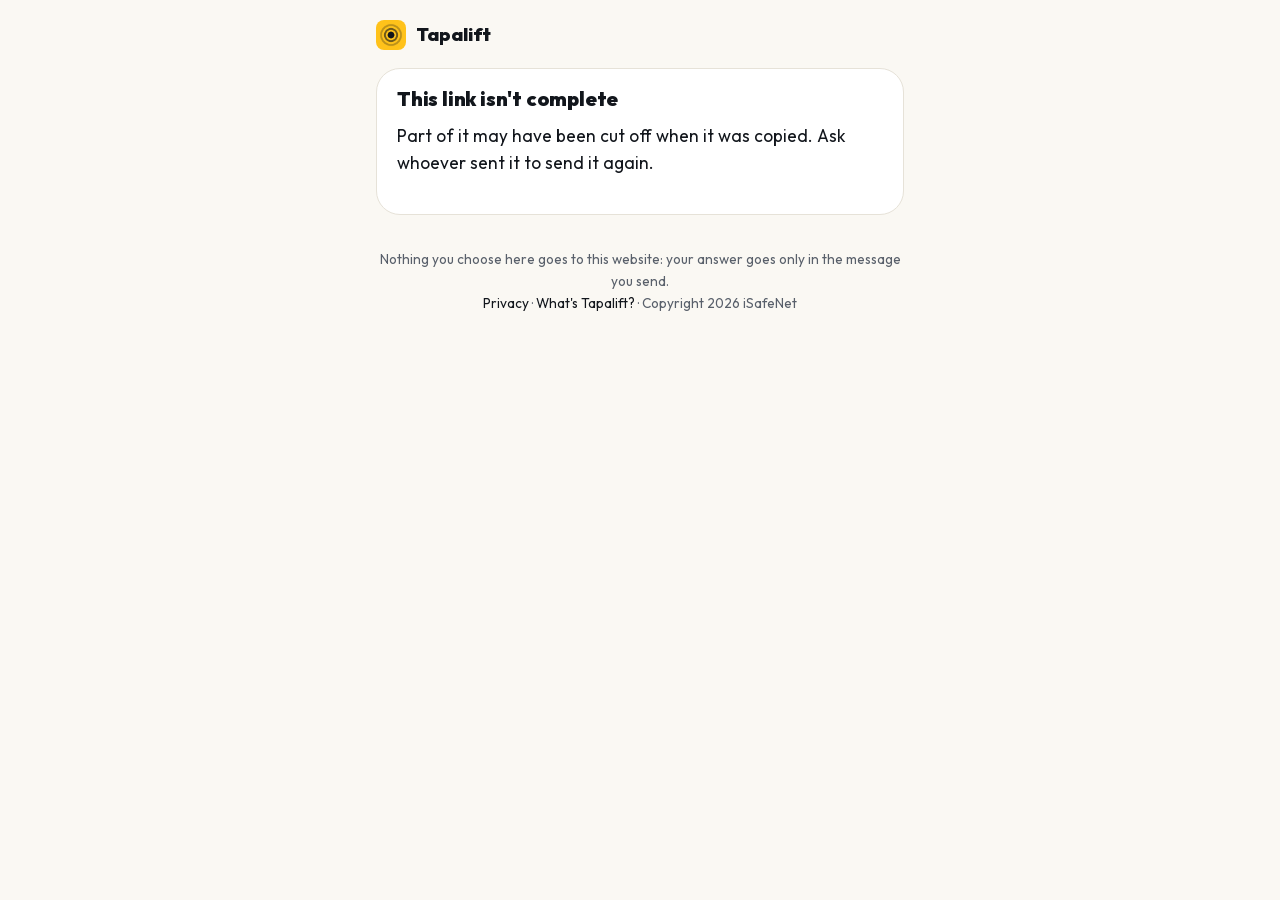
==== friend/index.html @ 4cefb88a "Bring a friend: the page a friend's parent answers on (friend/) and the reply that opens Tapalift (f" ====
<!doctype html>
<html lang="en-GB">
<head>
<meta charset="utf-8">
<meta name="viewport" content="width=device-width,initial-scale=1,viewport-fit=cover">
<title>Can they come too? · Tapalift</title>
<meta name="description" content="Say whether your child can come along on a lift, and where to drop them. No app needed.">
<meta name="theme-color" content="#FFC21A">
<link rel="icon" type="image/png" href="../images/favicon.png">
<link rel="apple-touch-icon" href="../images/apple-touch-icon.png">
<meta name="robots" content="noindex,nofollow">
<meta name="referrer" content="no-referrer">
<link rel="preload" href="../fonts/outfit-latin.woff2" as="font" type="font/woff2" crossorigin>
<link rel="stylesheet" href="../styles.css">
<style>
.g{max-width:560px;margin:0 auto;padding:20px 16px 48px}
.g-top{display:flex;align-items:center;gap:10px;font-weight:850;font-size:1.15rem;margin-bottom:18px;color:var(--text);text-decoration:none}
.g-top img{width:30px;height:30px;border-radius:8px}
.g-card{background:var(--card);border:1px solid var(--line);border-radius:24px;padding:20px;margin-bottom:14px}
.g-trip{background:var(--night);color:var(--on-night);border:0}
.g-trip .kind{font-weight:800;font-size:.74rem;letter-spacing:.14em;text-transform:uppercase;color:var(--yellow)}
.g-trip h1{font-size:clamp(1.8rem,7vw,2.4rem);margin:6px 0 4px;letter-spacing:-.03em}
.g-trip p{margin:4px 0;color:rgba(244,241,232,.85)}
.g h2{font-size:1.25rem;margin:0 0 12px;letter-spacing:-.01em}
.seg{display:grid;gap:8px}
.seg.two{grid-template-columns:1fr 1fr}
.seg.three{grid-template-columns:repeat(3,1fr)}
.seg button{min-height:52px;border-radius:16px;border:2px solid var(--line);background:var(--ground);color:var(--text);font:700 1.02rem var(--font);cursor:pointer;padding:6px 8px}
.seg button[aria-pressed=true]{background:var(--yellow);border-color:var(--yellow);color:var(--on-yellow)}
.g label,.g .label-text{display:block;font-weight:700;margin:16px 0 6px}
.g input[type=text]{width:100%;min-height:50px;border-radius:14px;border:2px solid var(--line);background:var(--ground);color:var(--text);font:400 1.05rem var(--font);padding:0 14px}
.g .hint{color:var(--soft);font-size:.92rem;margin:6px 0 0}
.btn-wide{display:flex;width:100%;margin-top:10px}
.g .done{border:2px solid var(--green)}
.g .msg{white-space:pre-wrap;background:var(--ground);border-radius:14px;padding:12px 14px;font-size:.95rem;color:var(--soft);margin:12px 0 4px;word-break:break-word}
.g footer{border:0;padding:20px 0 0;font-size:.85rem;text-align:center}
[hidden]{display:none!important}
</style>
</head>
<body>
<div class="g">
  <a class="g-top" href="../"><img width="192" height="192" src="../images/icon-192.png" alt="">Tapalift</a>

  <div id="broken" class="g-card" hidden>
    <h2>This link isn't complete</h2>
    <p>Part of it may have been cut off when it was copied. Ask whoever sent it to send it again.</p>
  </div>

  <div id="page" hidden>
    <div class="g-card g-trip">
      <div class="kind">A lift</div>
      <h1 id="title"></h1>
      <p id="from"></p>
      <p id="to"></p>
    </div>

    <p id="over" class="g-card" hidden>This question has ended: it was for a lift that's been and gone. If it's still wanted, ask them to send it again.</p>

    <form id="form" class="g-card" novalidate>
      <h2 id="hello"></h2>
      <p id="ask" style="color:var(--soft);margin-top:-4px"></p>
      <div class="seg two" role="group" aria-label="Can they come?">
        <button type="button" data-reply="yes" aria-pressed="false">Yes</button>
        <button type="button" data-reply="no" aria-pressed="false">No, not this time</button>
      </div>

      <div id="coming" hidden>
        <p class="label-text" id="dropLabel"></p>
        <div class="seg three" role="group" aria-labelledby="dropLabel">
          <button type="button" data-drop="home" aria-pressed="false">At home</button>
          <button type="button" data-drop="withRider" aria-pressed="false" id="withRider"></button>
          <button type="button" data-drop="elsewhere" aria-pressed="false">Somewhere else</button>
        </div>
        <p class="hint" id="homeNote" hidden></p>
        <div id="elsewhereBox" hidden>
          <label for="place">Where?</label>
          <input type="text" id="place" maxlength="120" placeholder="For example: their nan's, 4 Bryn Road">
        </div>
      </div>

      <button type="submit" class="btn btn-yellow btn-wide" id="send" disabled>Send my answer</button>
    </form>

    <div id="sendBox" class="g-card done" hidden>
      <h2 id="sendTitle"></h2>
      <p id="sendText" style="color:var(--soft)"></p>
      <div class="msg" id="message"></div>
      <a class="btn btn-yellow btn-wide" id="sms" href="#">Text it</a>
      <a class="btn btn-ink btn-wide" id="wa" href="#" rel="noopener">WhatsApp it</a>
      <button type="button" class="btn btn-line btn-wide" id="copy">Copy the message</button>
      <p class="hint" id="copied" hidden>Copied. Paste it into a message to them.</p>
    </div>
  </div>

  <footer>
    Nothing you choose here goes to this website: your answer goes only in the message you send.<br>
    <a href="../privacy.html">Privacy</a> · <a href="../">What's Tapalift?</a> · Copyright 2026 iSafeNet
  </footer>
</div>

<script>
(function () {
  "use strict";
  var $ = function (id) { return document.getElementById(id); };

  // The lift, from after the # (base64url JSON, made by the app's FriendLinks.Invite).
  function decode(text) {
    var b64 = text.replace(/-/g, "+").replace(/_/g, "/");
    while (b64.length % 4) b64 += "=";
    return JSON.parse(new TextDecoder().decode(Uint8Array.from(atob(b64), function (c) { return c.charCodeAt(0); })));
  }
  function encode(value) {
    var bytes = new TextEncoder().encode(JSON.stringify(value));
    var binary = "";
    bytes.forEach(function (b) { binary += String.fromCharCode(b); });
    return btoa(binary).replace(/\+/g, "-").replace(/\//g, "_").replace(/=+$/, "");
  }

  var lift;
  try {
    lift = decode(location.hash.slice(1));
    if (!lift || lift.v > 1 || !lift.i || !lift.l || !lift.f || !lift.c || typeof lift.at !== "number") throw new Error("incomplete");
  } catch (e) {
    $("broken").hidden = false;
    return;
  }
  $("page").hidden = false;

  var day = new Intl.DateTimeFormat(undefined, { weekday: "long", day: "numeric", month: "long" });
  var time = new Intl.DateTimeFormat(undefined, { hour: "numeric", minute: "2-digit" });
  var when = new Date(lift.at * 1000);
  var friend = lift.f, child = lift.c, parent = lift.p || "Their parent";

  document.title = "Can " + friend + " come too? · Tapalift";
  $("title").textContent = "Can " + friend + " come with " + child + "?";
  $("from").textContent = "From " + lift.fr + ", " + day.format(when) + " at " + time.format(when);
  if (lift.to) { $("to").textContent = "Going to " + lift.to; } else { $("to").hidden = true; }
  if (lift.x && Date.now() > lift.x * 1000) { $("over").hidden = false; $("form").hidden = true; return; }

  $("hello").textContent = "Hi " + (lift.n || "there") + ", can " + friend + " come?";
  $("ask").textContent = parent + ", " + child + "'s parent, is asking.";
  $("dropLabel").textContent = "Where should " + friend + " be dropped?";
  $("withRider").textContent = "With " + child;
  $("homeNote").textContent = "The driver will text you to check where.";

  var state = { r: null, d: null, dt: "" };
  function render() {
    document.querySelectorAll("[data-reply]").forEach(function (b) { b.setAttribute("aria-pressed", String(b.dataset.reply === state.r)); });
    document.querySelectorAll("[data-drop]").forEach(function (b) { b.setAttribute("aria-pressed", String(b.dataset.drop === state.d)); });
    $("coming").hidden = state.r !== "yes";
    $("homeNote").hidden = state.d !== "home";
    $("elsewhereBox").hidden = state.d !== "elsewhere";
    $("send").disabled = !state.r || (state.r === "yes" && (!state.d || (state.d === "elsewhere" && !state.dt.trim())));
  }
  document.querySelectorAll("[data-reply]").forEach(function (b) { b.addEventListener("click", function () { state.r = b.dataset.reply; render(); }); });
  document.querySelectorAll("[data-drop]").forEach(function (b) { b.addEventListener("click", function () { state.d = b.dataset.drop; render(); }); });
  $("place").addEventListener("input", function () { state.dt = $("place").value; render(); });

  $("form").addEventListener("submit", function (event) {
    event.preventDefault();
    if ($("send").disabled) return;
    var reply = { v: 1, i: lift.i, l: lift.l, r: state.r };
    var words;
    if (state.r === "yes") {
      reply.d = state.d;
      if (state.d === "elsewhere") reply.dt = state.dt.trim().slice(0, 120);
      words = "Yes, " + friend + " can come. " + { home: "Please drop " + friend + " at home.", withRider: "Please drop " + friend + " with " + child + ".", elsewhere: "Please drop " + friend + " at " + (reply.dt || "") + "." }[state.d];
    } else {
      words = "Not this time, thank you.";
    }
    var url = location.origin + "/friend-reply#" + encode(reply);
    var text = words + "\nTap to add it to Tapalift: " + url;
    $("message").textContent = text;
    $("sendTitle").textContent = "Now send it to " + parent;
    $("sendText").textContent = "Your answer goes back to " + parent + " in a message from your phone. When they tap the link in it, the lift is updated.";
    var digits = (lift.ph || "").replace(/[^\d+]/g, "");
    var ios = /iPad|iPhone|iPod|Macintosh/.test(navigator.userAgent) && "ontouchend" in document;
    $("sms").href = "sms:" + digits + (ios ? "&" : "?") + "body=" + encodeURIComponent(text);
    $("sms").textContent = digits ? "Text it to " + parent : "Text it";
    var international = digits.charAt(0) === "+" ? digits.slice(1) : "";
    $("wa").href = "https://wa.me/" + international + "?text=" + encodeURIComponent(text);
    $("wa").textContent = international ? "WhatsApp it to " + parent : "WhatsApp it";
    $("copy").onclick = function () {
      (navigator.clipboard ? navigator.clipboard.writeText(text) : Promise.reject()).then(function () { $("copied").hidden = false; }, function () {
        var range = document.createRange(); range.selectNodeContents($("message"));
        var selection = getSelection(); selection.removeAllRanges(); selection.addRange(range);
      });
    };
    $("sendBox").hidden = false;
    $("sendBox").scrollIntoView({ behavior: "smooth", block: "start" });
  });
  render();
})();
</script>
</body>
</html>
---- styles.css ----
/* Tapalift: lift yellow, night ink, route blue; Outfit. The big yellow button is the brand: circles everywhere. */
@font-face{font-family:"Outfit";font-style:normal;font-weight:400 900;font-display:swap;src:url(fonts/outfit-latin-ext.woff2) format("woff2");unicode-range:U+0100-02BA,U+02BD-02C5,U+02C7-02CC,U+02CE-02D7,U+02DD-02FF,U+0304,U+0308,U+0329,U+1D00-1DBF,U+1E00-1E9F,U+1EF2-1EFF,U+2020,U+20A0-20AB,U+20AD-20C4,U+2113,U+2C60-2C7F,U+A720-A7FF}
@font-face{font-family:"Outfit";font-style:normal;font-weight:400 900;font-display:swap;src:url(fonts/outfit-latin.woff2) format("woff2");unicode-range:U+0000-00FF,U+0131,U+0152-0153,U+02BB-02BC,U+02C6,U+02DA,U+02DC,U+0304,U+0308,U+0329,U+2000-206F,U+20AC,U+2122,U+2191,U+2193,U+2212,U+2215,U+FEFF,U+FFFD}

:root{
  --yellow:#FFC21A; --yellow-soft:#FFF1C7; --ink:#12161C; --on-yellow:#12161C;
  --ground:#FAF8F3; --card:#FFFFFF; --text:#12161C; --soft:#59606B; --line:#E6E2D8;
  --blue:#1F6FEB; --blue-ink:#1559C4; --green:#178A4C; --red:#D93A2B; --night:#12161C; --on-night:#F4F1E8;
  --font:"Outfit","Helvetica Neue",Arial,system-ui,sans-serif;
  --wrap:1140px; --radius:24px;
  color-scheme:light;
}
@media (prefers-color-scheme:dark){:root:not([data-theme="light"]){
  --yellow-soft:#3A2F10; --ground:#0D1014; --card:#171B21; --text:#F1EEE6; --soft:#A3A9B3; --line:#262B33;
  --blue:#5B9BFF; --blue-ink:#8AB8FF; --green:#4CC784; --red:#FF6B5C; --night:#06080B; color-scheme:dark}}
:root[data-theme="dark"]{
  --yellow-soft:#3A2F10; --ground:#0D1014; --card:#171B21; --text:#F1EEE6; --soft:#A3A9B3; --line:#262B33;
  --blue:#5B9BFF; --blue-ink:#8AB8FF; --green:#4CC784; --red:#FF6B5C; --night:#06080B; color-scheme:dark}

*{box-sizing:border-box}
html,body{margin:0}
html{scroll-behavior:smooth;-webkit-text-size-adjust:100%}
body{background:var(--ground);color:var(--text);font:400 1.08rem/1.6 var(--font);-webkit-font-smoothing:antialiased;overflow-x:hidden}
img{display:block;max-width:100%;height:auto}
a{color:var(--blue-ink)}
p{margin:0 0 1em}
h1,h2,h3{margin:0;font-family:var(--font);line-height:1.04;text-wrap:balance}
h1{font-weight:900;font-size:clamp(2.6rem,7vw,5.2rem);letter-spacing:-.035em}
h2{font-weight:850;font-size:clamp(1.9rem,4.4vw,3.1rem);letter-spacing:-.03em}
h3{font-weight:750;font-size:1.3rem;letter-spacing:-.01em}
:focus-visible{outline:3px solid var(--blue);outline-offset:3px;border-radius:8px}
.wrap{max-width:var(--wrap);margin-inline:auto;padding-inline:20px}
.narrow{max-width:760px;margin-inline:auto;padding-inline:20px}
.label{display:inline-block;font:800 .74rem/1 var(--font);letter-spacing:.16em;text-transform:uppercase;color:var(--soft);margin-bottom:14px}
.lede{color:var(--soft);font-size:1.18rem;max-width:58ch}
section{padding-block:clamp(56px,9vw,112px)}
.vh{position:absolute;width:1px;height:1px;overflow:hidden;clip:rect(0 0 0 0);white-space:nowrap}
.skip{position:absolute;left:12px;top:-60px;background:var(--yellow);color:var(--on-yellow);padding:10px 14px;border-radius:12px;font-weight:700;z-index:10}
.skip:focus{top:12px}

/* Top bar */
.top{position:sticky;top:0;z-index:5;background:color-mix(in srgb,var(--ground) 88%,transparent);backdrop-filter:saturate(1.4) blur(14px);-webkit-backdrop-filter:saturate(1.4) blur(14px);border-bottom:1px solid var(--line)}
.top .wrap{display:flex;align-items:center;gap:18px;min-height:64px}
.brand{display:flex;gap:10px;align-items:center;color:var(--text);text-decoration:none;font-weight:850;font-size:1.25rem;letter-spacing:-.02em}
.brand img{width:34px;height:34px;border-radius:9px}
.top nav{margin-left:auto;display:flex;gap:22px;align-items:center}
.top nav a{color:var(--text);text-decoration:none;font-size:.97rem;font-weight:500}
.top nav a:hover{text-decoration:underline;text-underline-offset:4px}
.top nav a[aria-current="page"]{font-weight:800}
@media (max-width:820px){.top nav .wide{display:none}}
@media (max-width:420px){.top nav{gap:14px}.top nav a{font-size:.92rem}}

/* Buttons */
.btn{display:inline-flex;align-items:center;justify-content:center;gap:10px;min-height:52px;padding:0 24px;border-radius:999px;font:800 1.05rem var(--font);text-decoration:none;border:0;cursor:pointer}
.btn-yellow{background:var(--yellow);color:var(--on-yellow)}
.btn-ink{background:var(--text);color:var(--ground)}
.btn-line{background:transparent;color:var(--text);box-shadow:inset 0 0 0 2px var(--line)}
.store{display:inline-flex;align-items:center;gap:10px;background:#000;color:#fff;text-decoration:none;border-radius:14px;padding:10px 18px 10px 14px;border:1px solid rgba(255,255,255,.25)}
.store svg{width:24px;height:24px;fill:#fff}
.store small{display:block;font-size:.68rem;line-height:1;opacity:.85}
.store b{display:block;font-size:1.12rem;line-height:1.15;font-weight:700}

/* Hero: the photo, and the big yellow button over it */
.hero{position:relative;padding:0;background:var(--night);color:var(--on-night);overflow:hidden}
.hero-photo{position:absolute;inset:0}
.hero-photo img{width:100%;height:100%;object-fit:cover;object-position:60% 35%}
.hero-photo::after{content:"";position:absolute;inset:0;background:linear-gradient(90deg,rgba(10,12,16,.9) 0%,rgba(10,12,16,.72) 42%,rgba(10,12,16,.1) 75%),linear-gradient(0deg,rgba(10,12,16,.6),transparent 40%)}
.hero .wrap{position:relative;display:grid;grid-template-columns:1.2fr .8fr;gap:40px;align-items:center;min-height:min(86vh,760px);padding-block:72px 64px}
.hero h1 .y{color:var(--yellow)}
.hero .lede{color:rgba(244,241,232,.86);margin-top:20px}
.hero .actions{display:flex;flex-wrap:wrap;gap:14px;margin-top:30px;align-items:center}
.hero .note{margin-top:16px;font-size:.92rem;color:rgba(244,241,232,.7)}
.tap{justify-self:center;position:relative;width:min(300px,62vw);aspect-ratio:1;border-radius:50%;background:var(--yellow);color:var(--on-yellow);display:grid;place-items:center;text-align:center;font-weight:900;font-size:clamp(1.9rem,4vw,2.6rem);line-height:1;letter-spacing:-.03em;box-shadow:0 0 0 22px rgba(255,194,26,.22),0 0 0 44px rgba(255,194,26,.1),0 30px 80px rgba(0,0,0,.4)}
.tap::after{content:"";position:absolute;inset:-22px;border-radius:50%;border:3px solid rgba(255,194,26,.6);animation:ring 2.6s ease-out infinite}
@keyframes ring{from{transform:scale(.9);opacity:1}to{transform:scale(1.35);opacity:0}}
@media (prefers-reduced-motion:reduce){.tap::after{animation:none}}
.credit{position:absolute;right:12px;bottom:10px;font-size:.74rem;color:rgba(255,255,255,.8);text-shadow:0 1px 3px rgba(0,0,0,.6);z-index:2}
.credit a{color:inherit}
@media (max-width:860px){
  .hero .wrap{grid-template-columns:1fr;min-height:0;padding-block:56px 80px;gap:48px}
  .hero-photo::after{background:linear-gradient(0deg,rgba(10,12,16,.92) 30%,rgba(10,12,16,.55) 100%)}
  .tap{width:min(220px,56vw)}
}

/* Strip of three */
.strip{display:grid;grid-template-columns:repeat(3,1fr);gap:18px;margin-top:40px}
.strip .card{background:var(--card);border:1px solid var(--line);border-radius:var(--radius);padding:24px}
.strip .num{width:40px;height:40px;border-radius:50%;background:var(--yellow);color:var(--on-yellow);display:grid;place-items:center;font-weight:900;margin-bottom:14px}
.strip h3{margin-bottom:8px}
.strip p{color:var(--soft);margin:0}
@media (max-width:760px){.strip{grid-template-columns:1fr}}

/* Feature rows: words beside a phone */
.feature{display:grid;grid-template-columns:1fr 340px;gap:clamp(32px,6vw,80px);align-items:center}
.feature.flip{grid-template-columns:340px 1fr}
.feature.flip .phone{order:-1}
.feature + .feature{margin-top:clamp(64px,10vw,120px)}
.feature h2{margin-bottom:18px}
.feature ul{padding:0;margin:20px 0 0;list-style:none}
.feature li{position:relative;padding-left:30px;margin-bottom:10px}
.feature li::before{content:"";position:absolute;left:4px;top:.5em;width:12px;height:12px;border-radius:50%;background:var(--yellow);box-shadow:0 0 0 4px var(--yellow-soft)}
.phone{justify-self:center;width:100%;max-width:330px;border-radius:44px;padding:10px;background:#0b0d10;box-shadow:0 30px 70px rgba(18,22,28,.22),0 0 0 1px rgba(255,255,255,.06) inset}
.phone img{border-radius:35px;width:100%}
.phone figcaption{color:var(--soft);font-size:.86rem;text-align:center;margin-top:14px;padding-inline:8px}
.tag{display:inline-flex;align-items:center;gap:6px;font-weight:800;font-size:.8rem;border-radius:999px;padding:5px 12px;background:var(--yellow-soft);color:var(--text);margin-bottom:16px}
@media (max-width:820px){.feature,.feature.flip{grid-template-columns:1fr}.feature.flip .phone{order:0}.phone{max-width:290px}}

/* Night band */
.band{background:var(--night);color:var(--on-night)}
.band .lede{color:rgba(244,241,232,.78)}
.band a{color:var(--yellow)}
.grid3{display:grid;grid-template-columns:repeat(3,1fr);gap:28px;margin-top:40px}
.grid3 h3{margin-bottom:8px;color:var(--yellow)}
.grid3 p{color:rgba(244,241,232,.8);margin:0}
@media (max-width:760px){.grid3{grid-template-columns:1fr}}

/* Photo cards */
.photos{display:grid;grid-template-columns:repeat(4,1fr);gap:16px;margin-top:40px}
.photo-card{position:relative;border-radius:var(--radius);overflow:hidden;aspect-ratio:3/4;color:#fff;text-decoration:none;background:#222}
.photo-card img{width:100%;height:100%;object-fit:cover;transition:transform .5s}
.photo-card:hover img{transform:scale(1.04)}
.photo-card::after{content:"";position:absolute;inset:0;background:linear-gradient(0deg,rgba(0,0,0,.78),transparent 58%)}
.photo-card div{position:absolute;left:18px;right:18px;bottom:16px;z-index:1}
.photo-card h3{font-size:1.25rem}
.photo-card p{font-size:.92rem;margin:4px 0 0;opacity:.88}
.photo-card small{position:absolute;top:10px;right:12px;z-index:1;font-size:.7rem;opacity:.85;text-shadow:0 1px 2px rgba(0,0,0,.6)}
@media (max-width:900px){.photos{grid-template-columns:repeat(2,1fr)}}
@media (max-width:480px){.photos{grid-template-columns:1fr}.photo-card{aspect-ratio:4/3}}

/* Prices */
.prices{display:grid;grid-template-columns:1fr 1fr;gap:20px;margin-top:40px}
.price{background:var(--card);border:1px solid var(--line);border-radius:var(--radius);padding:30px}
.price.plus{border:2px solid var(--yellow);box-shadow:0 0 0 6px var(--yellow-soft)}
.price h3{font-size:1.6rem}
.price .amount{font-weight:900;font-size:2.4rem;letter-spacing:-.03em;margin:10px 0 2px}
.price .amount small{font-size:1rem;font-weight:600;color:var(--soft);letter-spacing:0}
.price ul{padding-left:20px;margin:18px 0 0}
.price li{margin-bottom:6px}
.price .sub{color:var(--soft);font-size:.95rem}
@media (max-width:760px){.prices{grid-template-columns:1fr}}

/* FAQ */
.faq details{background:var(--card);border:1px solid var(--line);border-radius:18px;padding:0 22px;margin-bottom:12px}
.faq summary{cursor:pointer;font-weight:750;font-size:1.1rem;padding:18px 0;list-style:none;display:flex;justify-content:space-between;gap:16px}
.faq summary::-webkit-details-marker{display:none}
.faq summary::after{content:"+";font-weight:400;font-size:1.5rem;line-height:1;color:var(--soft)}
.faq details[open] summary::after{content:"−"}
.faq details p{color:var(--soft)}

/* Heritage */
.heritage{display:grid;grid-template-columns:auto 1fr;gap:28px;align-items:center;background:var(--yellow);color:var(--on-yellow);border-radius:32px;padding:clamp(28px,5vw,52px)}
.heritage .year{font-weight:900;font-size:clamp(3.5rem,9vw,6rem);letter-spacing:-.05em;line-height:.9}
.heritage p{margin:10px 0 0;max-width:60ch}
.heritage a{color:var(--on-yellow);font-weight:700}
@media (max-width:640px){.heritage{grid-template-columns:1fr}}

/* Call to action */
.cta{text-align:center}
.cta .lede{margin:16px auto 28px}

/* Document pages: privacy, terms, support, guide */
.doc-head{padding-block:56px 32px;border-bottom:1px solid var(--line);background:var(--card)}
.doc-head h1{font-size:clamp(2.2rem,5vw,3.4rem)}
.doc-head .lede{margin-top:12px}
.doc{padding-block:40px 80px}
.doc h2{font-size:clamp(1.5rem,3vw,2rem);margin:48px 0 14px;scroll-margin-top:84px}
.doc h3{margin:28px 0 8px}
.doc ul,.doc ol{padding-left:22px;margin:0 0 1em}
.doc li{margin-bottom:8px}
.doc .short{background:var(--yellow-soft);border-radius:20px;padding:22px 24px;margin-bottom:8px}
.doc .short p:last-child{margin:0}
.doc .toc{background:var(--card);border:1px solid var(--line);border-radius:20px;padding:18px 24px;margin:24px 0}
.doc .toc ol{margin:8px 0 0;columns:2;column-gap:32px}
@media (max-width:600px){.doc .toc ol{columns:1}}
.doc table{width:100%;border-collapse:collapse;margin:8px 0 18px;font-size:.98rem}
.doc th,.doc td{text-align:left;padding:10px 12px;border-bottom:1px solid var(--line);vertical-align:top}
.doc th{font-weight:750}
.doc .table{overflow-x:auto}
.doc .tip{border-left:4px solid var(--yellow);padding:4px 0 4px 18px;margin:18px 0;color:var(--soft)}
.doc .warn{border-left:4px solid var(--red);padding:4px 0 4px 18px;margin:18px 0}
.doc .sources{font-size:.92rem;color:var(--soft)}
.updated{color:var(--soft);font-size:.95rem;margin-top:10px}

/* Guide */
.topic{margin-top:56px;scroll-margin-top:84px}
.topic-photo{position:relative;border-radius:var(--radius);overflow:hidden;aspect-ratio:16/7;background:#222;margin-bottom:24px}
.topic-photo img{width:100%;height:100%;object-fit:cover}
.topic-photo::after{content:"";position:absolute;inset:0;background:linear-gradient(0deg,rgba(0,0,0,.72),transparent 60%)}
.topic-photo div{position:absolute;left:24px;bottom:20px;right:24px;color:#fff;z-index:1}
.topic-photo h2{margin:0;color:#fff}
.topic-photo p{margin:4px 0 0;opacity:.9}
.topic-photo small{position:absolute;top:10px;right:12px;z-index:1;color:#fff;font-size:.72rem;opacity:.85}
.topic .shot{float:right;width:220px;margin:0 0 18px 28px}
.topic .shot.phone{padding:7px;border-radius:32px}
.topic .shot.phone img{border-radius:26px}
.topic::after{content:"";display:block;clear:both}
@media (max-width:640px){.topic .shot{float:none;margin:0 auto 22px;width:220px}}
.chips{display:flex;flex-wrap:wrap;gap:8px;margin:20px 0 0}
.chips a{padding:8px 14px;border-radius:999px;background:var(--card);border:1px solid var(--line);color:var(--text);text-decoration:none;font-weight:600;font-size:.94rem}

/* Footer */
footer{border-top:1px solid var(--line);padding-block:44px;color:var(--soft);font-size:.95rem}
footer .wrap{display:grid;grid-template-columns:1fr auto;gap:24px}
footer nav{display:flex;flex-wrap:wrap;gap:8px 20px}
footer a{color:var(--text);text-decoration:none}
footer a:hover{text-decoration:underline}
footer .photos-credit{grid-column:1/-1;font-size:.84rem}
@media (max-width:640px){footer .wrap{grid-template-columns:1fr}}
/* On wide screens the photo's people sit where the button would be: the button is for phones. */
@media (min-width:861px){.hero .tap{display:none}.hero .wrap{grid-template-columns:minmax(0,640px)}}
.band a.photo-card,.photo-card{color:#fff}
/* Apple's App Store badge: as supplied, 48 px high, a quarter of its height clear round it. */
.badge{display:inline-block;padding:12px 0}
.badge img{height:48px;width:auto}
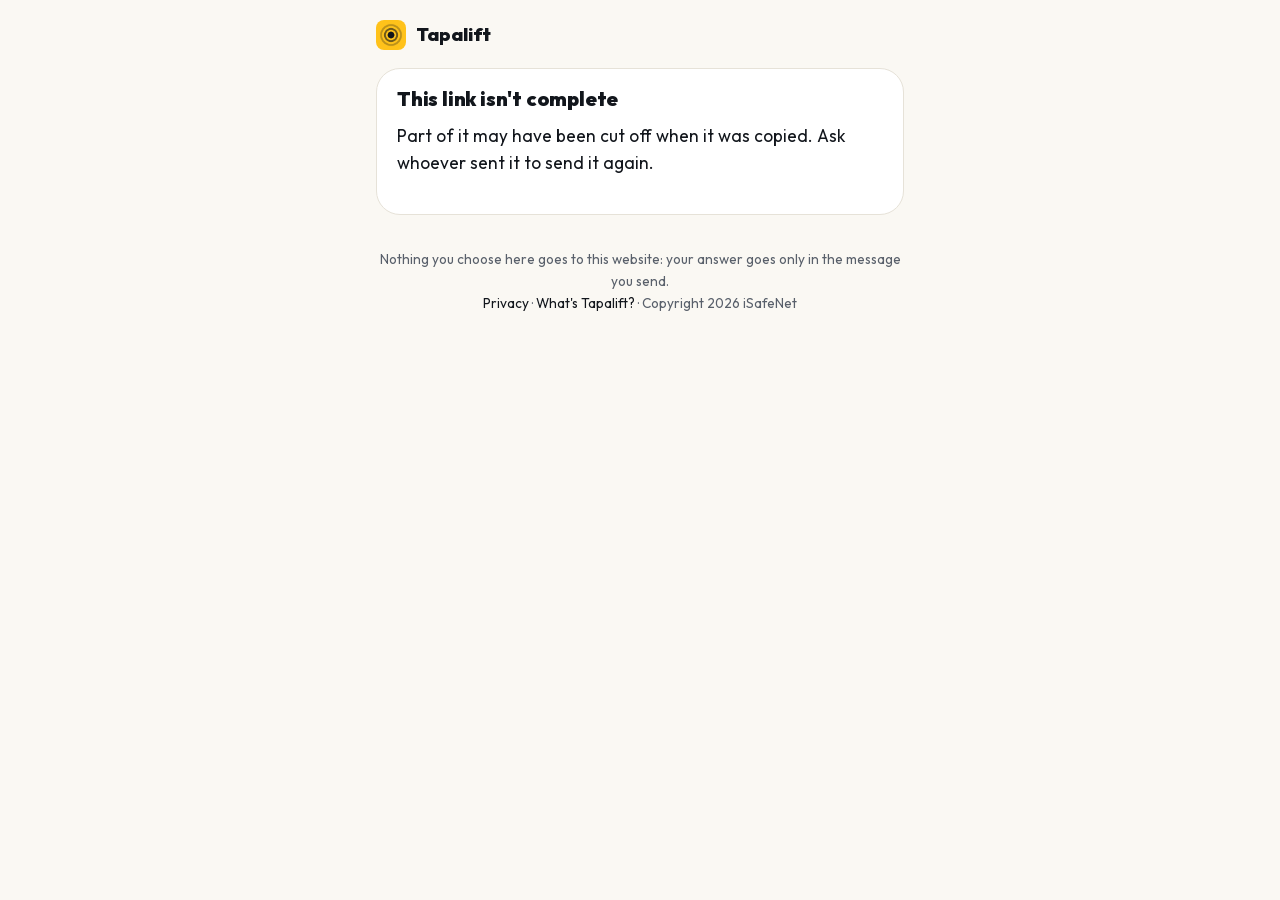
==== commit fce10c87: "Friend page: says the number an answer goes to, and to send it only if it's the parent's (security r" ====
--- a/friend/index.html
+++ b/friend/index.html
@@ -138,7 +138,8 @@
   if (lift.x && Date.now() > lift.x * 1000) { $("over").hidden = false; $("form").hidden = true; return; }
 
   $("hello").textContent = "Hi " + (lift.n || "there") + ", can " + friend + " come?";
-  $("ask").textContent = parent + ", " + child + "'s parent, is asking.";
+  // A 16 or 17 year old can ask themselves, with their parents' say-so (FriendLinks.Invite.cs).
+  $("ask").textContent = lift.cs ? child + " is asking. " + child + "'s parents know." : parent + ", " + child + "'s parent, is asking.";
   $("dropLabel").textContent = "Where should " + friend + " be dropped?";
   $("withRider").textContent = "With " + child;
   $("homeNote").textContent = "The driver will text you to check where.";
@@ -172,8 +173,10 @@
     var text = words + "\nTap to add it to Tapalift: " + url;
     $("message").textContent = text;
     $("sendTitle").textContent = "Now send it to " + parent;
-    $("sendText").textContent = "Your answer goes back to " + parent + " in a message from your phone. When they tap the link in it, the lift is updated.";
     var digits = (lift.ph || "").replace(/[^\d+]/g, "");
+    // Say the number it goes to: anyone can make a link that names parent, so the number is what to check
+    // (security review, 17 Oct 2026).
+    $("sendText").textContent = "Your answer goes back to " + parent + " in a message from your phone. When they tap the link in it, the lift is updated." + (digits ? " It goes to " + digits + ": only send it if you know " + parent + " and that's their number." : "");
     var ios = /iPad|iPhone|iPod|Macintosh/.test(navigator.userAgent) && "ontouchend" in document;
     $("sms").href = "sms:" + digits + (ios ? "&" : "?") + "body=" + encodeURIComponent(text);
     $("sms").textContent = digits ? "Text it to " + parent : "Text it";
